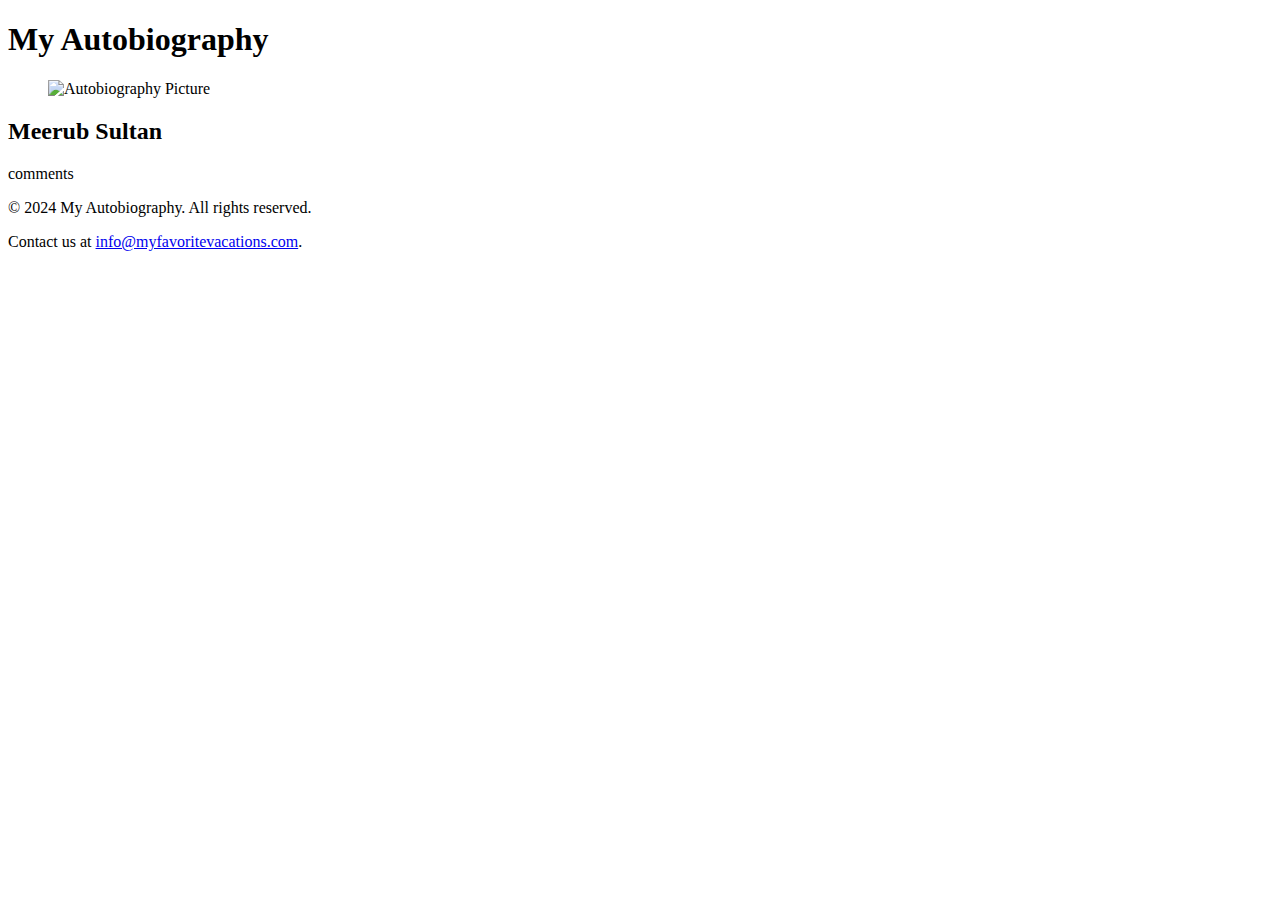
==== personal_bio.html @ 5f51f218 "initial commit" ====
<!DOCTYPE html>
<html lang="en">
<head>
    <meta charset="UTF-8">
    <meta name="viewport" content="width=device-width, initial-scale=1.0">
    <title>Biography</title>
    <link rel="stylesheet" href="PB_CSS.css" />
</head>

<body>
    <header>
        <h1> My Autobiography</h1>
    </header>
<section id = "Autobiography Picture">
    <figure>
        <img src="images/mybiopic.jpg" alt=" Autobiography Picture" >
    </figure>
</section>
<section id = "Name">
    <h2> Meerub Sultan</h2>
    <p>comments</p>
</section>
<footer>
    <p>&copy; 2024 My Autobiography. All rights reserved.</p>
    <p>Contact us at <a href="mailto:info@myfavoritevacations.com">info@myfavoritevacations.com</a>.</p>
</footer>
</body>
</html>
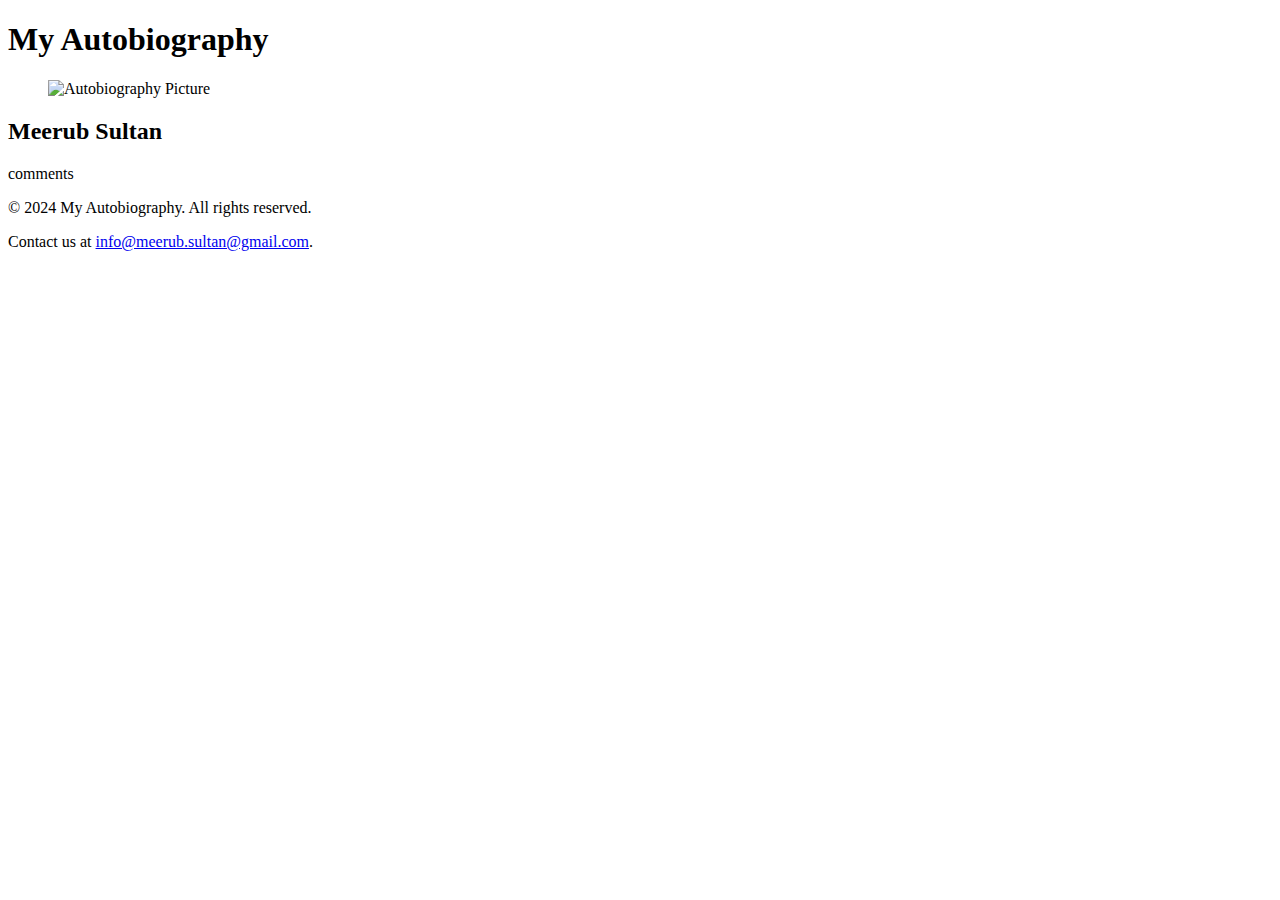
==== commit 9c8a8560: "practice 2" ====
--- a/personal_bio.html
+++ b/personal_bio.html
@@ -22,7 +22,7 @@
 </section>
 <footer>
     <p>&copy; 2024 My Autobiography. All rights reserved.</p>
-    <p>Contact us at <a href="mailto:info@myfavoritevacations.com">info@myfavoritevacations.com</a>.</p>
+    <p>Contact us at <a href="mailto:meerub.sultan@gmail.com">info@meerub.sultan@gmail.com</a>.</p>
 </footer>
 </body>
 </html>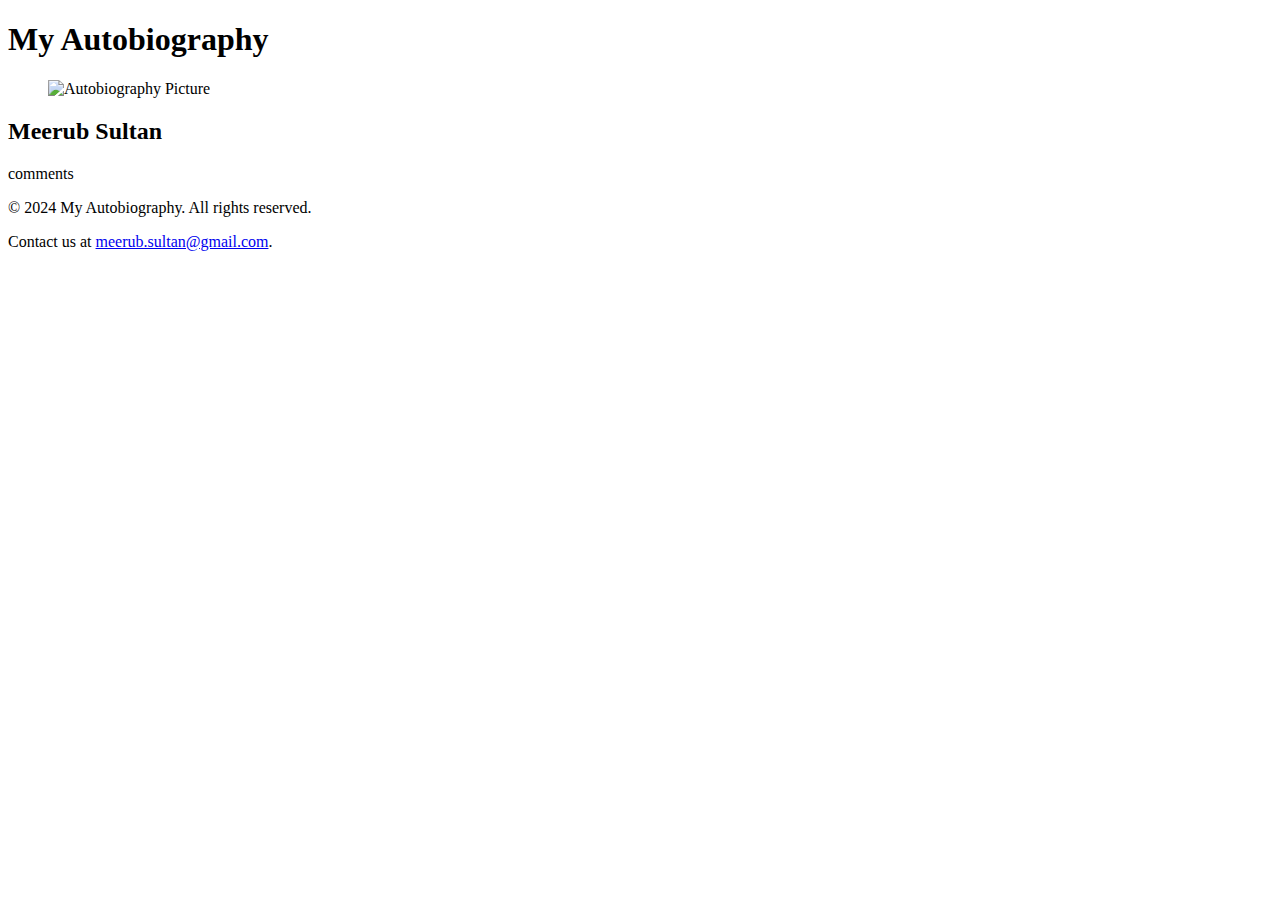
==== commit a99b79a5: "Homepage Complete" ====
--- a/personal_bio.html
+++ b/personal_bio.html
@@ -4,7 +4,7 @@
     <meta charset="UTF-8">
     <meta name="viewport" content="width=device-width, initial-scale=1.0">
     <title>Biography</title>
-    <link rel="stylesheet" href="PB_CSS.css" />
+    <link rel="stylesheet" href="PB_Style.css" />
 </head>
 
 <body>
@@ -22,7 +22,10 @@
 </section>
 <footer>
     <p>&copy; 2024 My Autobiography. All rights reserved.</p>
-    <p>Contact us at <a href="mailto:meerub.sultan@gmail.com">info@meerub.sultan@gmail.com</a>.</p>
+    <p>Contact us at <a href="mailto:meerub.sultan@gmail.com">meerub.sultan@gmail.com</a>.</p>
 </footer>
 </body>
-</html>+</html>
+
+
+
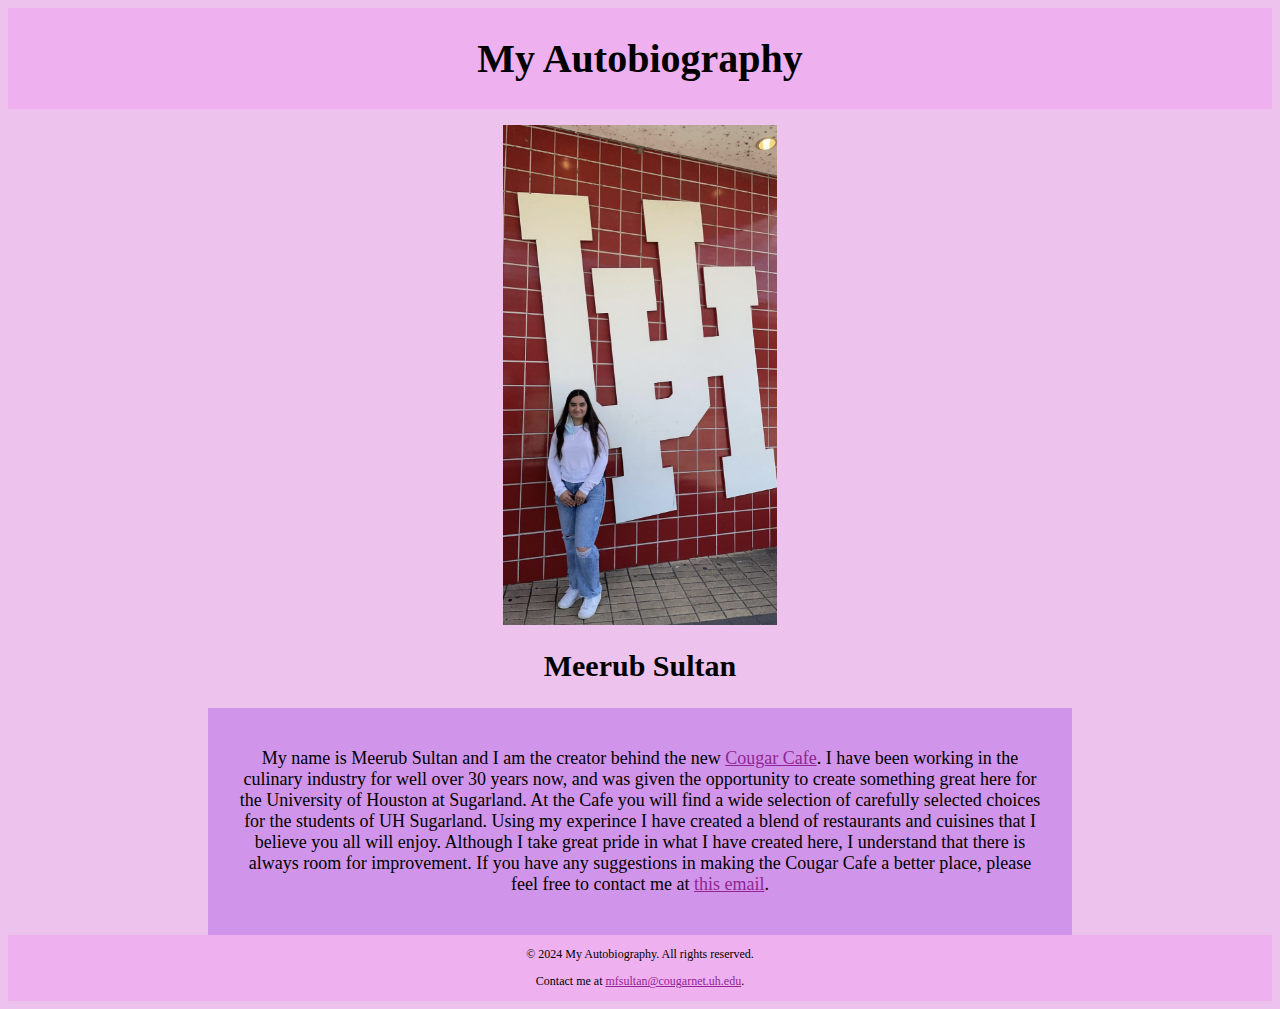
==== commit 3acd8a68: "Bio Page Completed" ====
--- a/personal_bio.html
+++ b/personal_bio.html
@@ -11,19 +11,35 @@
     <header>
         <h1> My Autobiography</h1>
     </header>
+
 <section id = "Autobiography Picture">
     <figure>
-        <img src="images/mybiopic.jpg" alt=" Autobiography Picture" >
+        <img src="images/Bio_Pic.PNG" alt=" Autobiography Picture" >
     </figure>
 </section>
-<section id = "Name">
+
+<main>
     <h2> Meerub Sultan</h2>
-    <p>comments</p>
-</section>
+    <p>
+        My name is Meerub Sultan and I am the creator behind the new <a href="index.html">Cougar Cafe</a>. 
+        I have been working in the culinary industry for well over 30 years now, and was given the 
+        opportunity to create something great here for the University of Houston at Sugarland.
+        At the Cafe you will find a wide selection of carefully selected choices for the students of UH Sugarland. 
+        Using my experince I have created a blend of restaurants and cuisines that I believe 
+        you all will enjoy. Although I take great pride in what I have created here, I understand that there
+        is always room for improvement. If you have any suggestions in making the Cougar Cafe a better place, please
+        feel free to contact me at <a href="mailto:mfsultan@cougarnet.uh.edu" target="_blank">this email</a>.
+    </p>
+
+
+</main>
+
+
 <footer>
     <p>&copy; 2024 My Autobiography. All rights reserved.</p>
-    <p>Contact us at <a href="mailto:meerub.sultan@gmail.com">meerub.sultan@gmail.com</a>.</p>
+    <p>Contact me at <a href="mailto:mfsultan@cougarnet.uh.edu">mfsultan@cougarnet.uh.edu</a>.</p>
 </footer>
+
 </body>
 </html>
 
--- a/PB_Style.css
+++ b/PB_Style.css
@@ -0,0 +1,55 @@
+body {
+    background-color: rgba(188, 22, 188, 0.263);
+}
+
+header {
+    text-align: center;
+    font-size: 20px;
+    background-color: rgba(241, 145, 241, 0.378);
+    overflow: hidden;
+}
+
+main h2 {
+    text-align: center;
+    font-size: 30px;
+}
+
+main p {
+    font-size: 18px;
+    text-align: center;
+    background-color: rgba(137, 43, 226, 0.292);
+    padding-top: 40px;
+    padding-bottom: 40px;
+    padding-left: 30px;
+    padding-right: 30px;
+    margin-bottom: 0px;
+    margin-left: 200px;
+    margin-right: 200px;
+    font-family: 'Times New Roman', Times, serif;
+
+}
+
+main a {
+    color: rgb(147, 36, 147);
+}
+
+
+
+img {
+    height: 500px;
+    display: block;
+    margin: auto;
+}
+
+footer {
+    background-color: rgba(241, 145, 241, 0.378);
+    overflow: hidden;
+    font-size: 12px;
+    text-align: center;
+
+}
+
+footer a {
+    color:  rgb(147, 36, 147);
+
+}